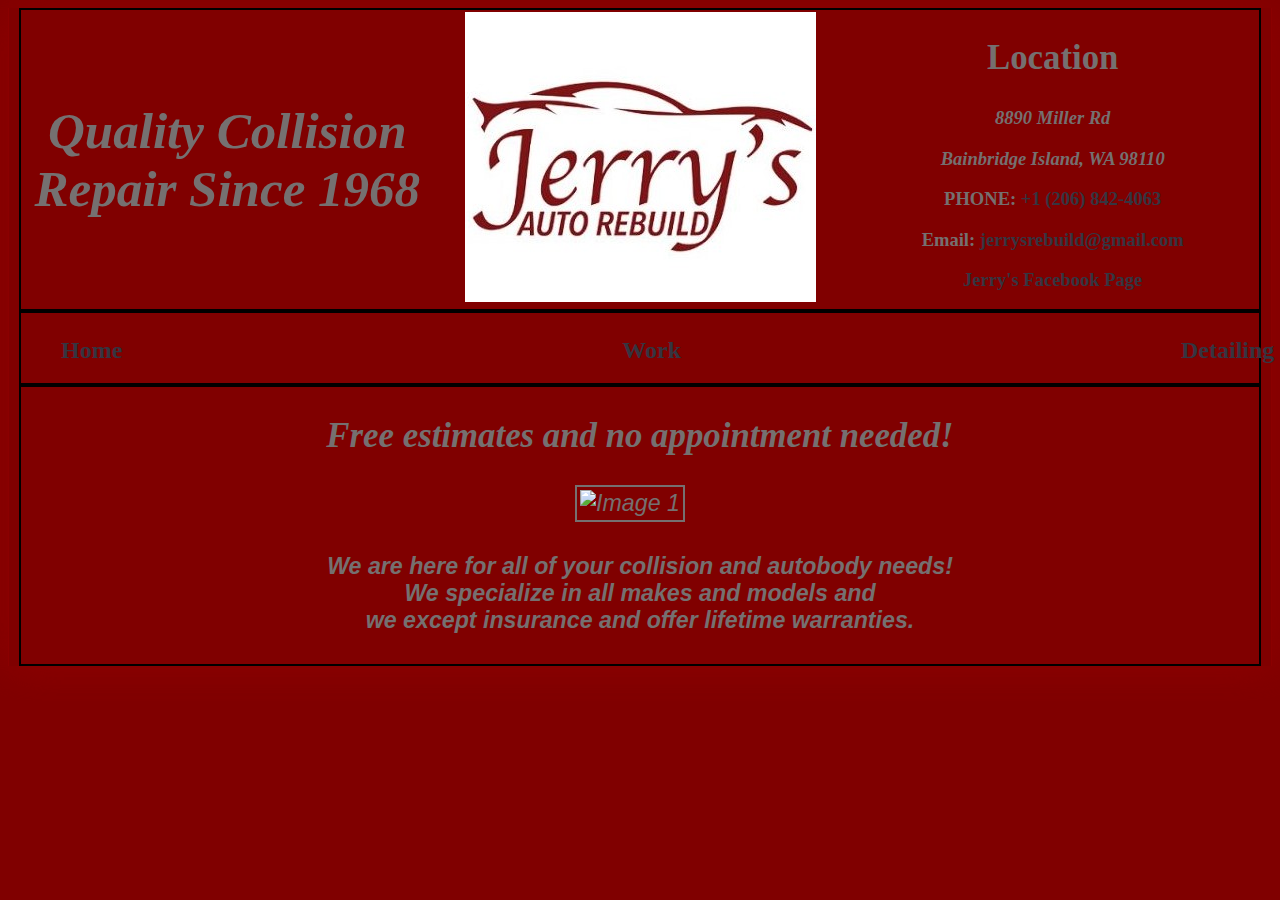
==== index.html @ 69b1e3da "Rename jauto.html to index.html" ====
<!DOCTYPE html>
<html lang="en">
<meta charset="UTF-8">
<meta name="viewport" content="width=device-width, initial-scale=1.0">


<link href="styles.css" rel="stylesheet" type="text/css" />



<body>
    <header>
        <div class="flex-container">
          
          <div class="item">
            <h1> Quality Collision Repair Since 1968</h1>
          </div>
          <div class="item"> 
            <!-- Picture goes here -->
            <img src="logo.jpg" alt="Your Picture">
          </div>
          <div class="item">
            <h2>Location </h2>
            <address><h3>8890 Miller Rd </h3> 
                <h3> Bainbridge Island, WA 98110 </h3>  </address>
                 <h3> PHONE: <a href="tel:+2068424063">+1 (206) 842-4063</a> 
                 <p> Email: <a href="jerrysrebuild@gmail.com">jerrysrebuild@gmail.com</a> </p>
                  <a href="https://www.facebook.com/collisionwork" class="button">Jerry's Facebook Page</a></h3>
                  
          </div>
        </div>
      </header>   


    <nav class="menu">
        <ul>
            <li><a href="jauto.html">Home</a></li>
            <li><a href="work.html">Work</a></li>
            <li><a href="https://www.kitsapdetails.com/">Detailing</a></li>
        </ul>
    </nav>
 
    <article class= "about">
        
         <p><h2>Free estimates and no appointment needed!</h2></p>
    
    <div class="image-container">
        
      <img src="loren.jpg" alt="Image 1">
     
    <p class="spaced-paragraph"><h4>We are here for all of your collision and autobody needs! <br> We specialize in all makes and models 
        and <br> we except insurance and offer lifetime warranties.</h4></p>
    </div> 
</article>
   
    
  
  

</body>






</html>
---- styles.css ----
/* CSS for styling */
header {
    /* Add styles for header */
    background-color: #800000;
    color: hsl(0, 3%, 43%);
    text-align: center;
    margin-left: 10px;
    margin-right: 10px;
}

@media screen and (max-width: 768px) {
    /* CSS rules for smaller screens */
  }

h1 {
    font-family: Georgia;
    font-style: italic;
	font-size: 2.2em;
}

h2 {
    font-family: Georgia;
	font-size: 1.5em;	
}

h3 {    
    font-family: Georgia;
	font-size: .8em;
}
body {
    display: block;
    background-color: #800000;
    box-shadow: rgb(138,0,0) 10px 0px 40px, rgb(138,0,0) -10px 0px 40px;
    border-left: 1px solid rgb(139,0,0);
    border-right: 1px solid rgb(139,0,0);
    
 }

.flex-container {
    display: flex;
    flex-direction: row; /* or column, depending on layout */
     font-family: Helvetica;
      font-size: 1.45em;
      text-align: center;
      color: #757070;
      border-width: 2px;
      border-style: solid;
      border-color: #000000;
      display: flex;
  justify-content: center; /* Center horizontally */
  align-items: center; /* Center vertically (optional) */
  height: 299px; /* Adjust height as needed */
  }
  .flex-item {
    flex: 1; /* This allows items to grow and shrink equally */
    /* Additional styles for flex items */
  }
  
  
  .item {
    flex: 2;
    padding: 10px;
  }
 


a {
	font-weight: bold;
}
a:link,
a:visited {
    color: #353540;
}
a:hover, a:focus { color: black; }

nav {
    /* Add styles for navigation */
    background-color: #800000;
    text-align: center;
    font-family: Georgia;
    font-size: 1.5em;
    margin-left: 10px;
    margin-right: 10px;
    border-width: 2px;
	border-style: solid;
	border-color: #000000;
    height: 70px; /* Adjust height as needed */
}

ul {
    /* Remove default list styles */
    list-style: none;
    display: flex; /* Display the list items horizontally */
    
    
    
}
li {
    /* Add styles for list items */
    display: inline-block; /* Display items in a row */
    margin-right: 500px; /* Adjust spacing between items */

}
a {
    /* Add styles for anchor links */
    text-decoration: none;
    color: #757070;
    text-align: center;
}
 
.about {
	font-family: Helvetica;
	font-size: 1.45em;
	text-align: center;
    color: #757070;
	border-width: 2px;
	border-style: solid;
	border-color: #000000;
    margin-left: 10px;
    margin-right: 10px;
    font-style: italic;
    
	
}

.image-container img {
    width: 400px; /* Adjust the width as needed */
    height: auto;
    margin-right: 20px; /* Adjust the margin as needed */
    padding: 3px 3px 3px 3px;
    border-width: 2px;
	border-style: solid;
    
    
  }
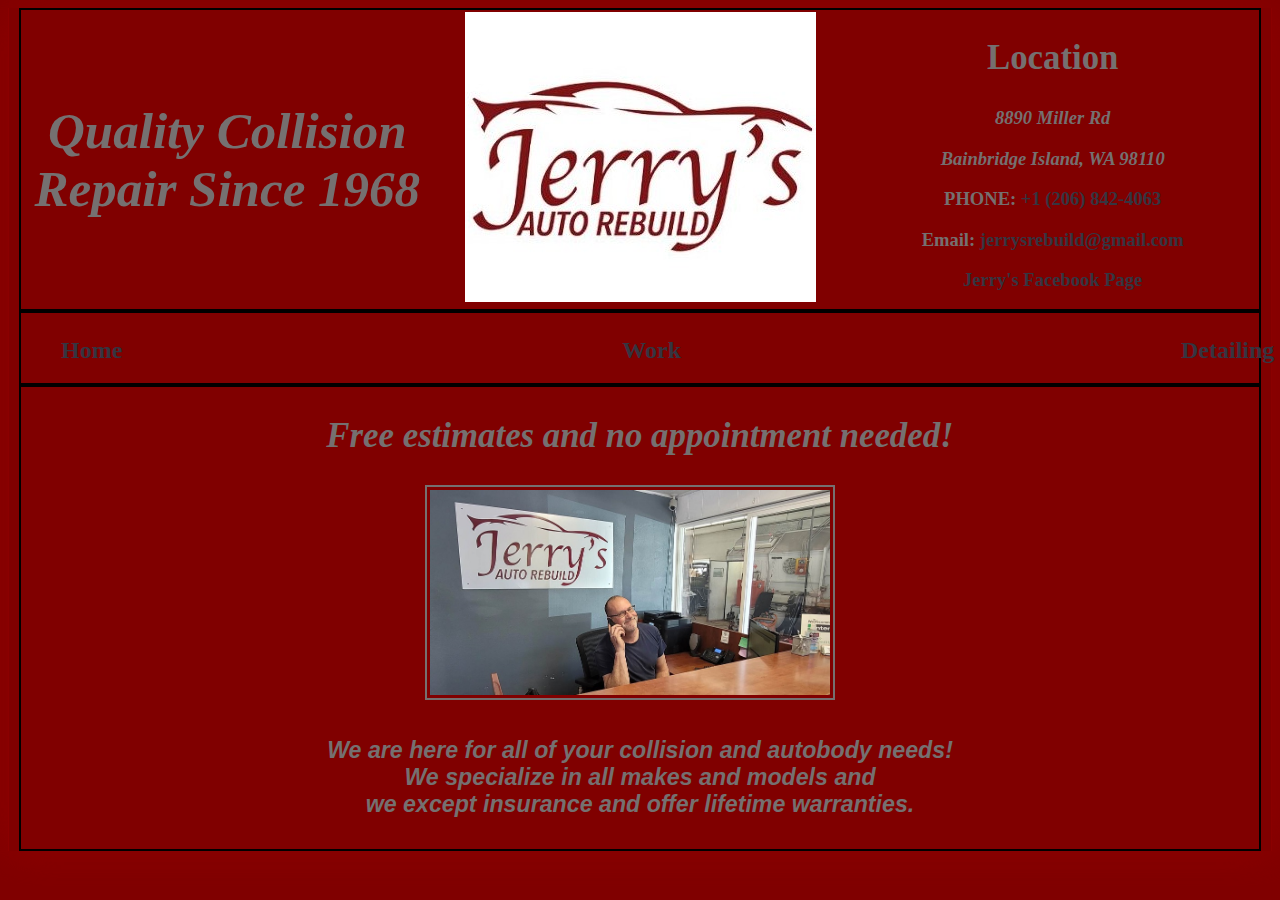
==== commit 6e1f583c: "Update index.html" ====
--- a/index.html
+++ b/index.html
@@ -6,7 +6,9 @@
 
 <link href="styles.css" rel="stylesheet" type="text/css" />
 
-
+<head>
+  <meta name="viewport" content="width=device-width, initial-scale=1.0"
+</head>
 
 <body>
     <header>
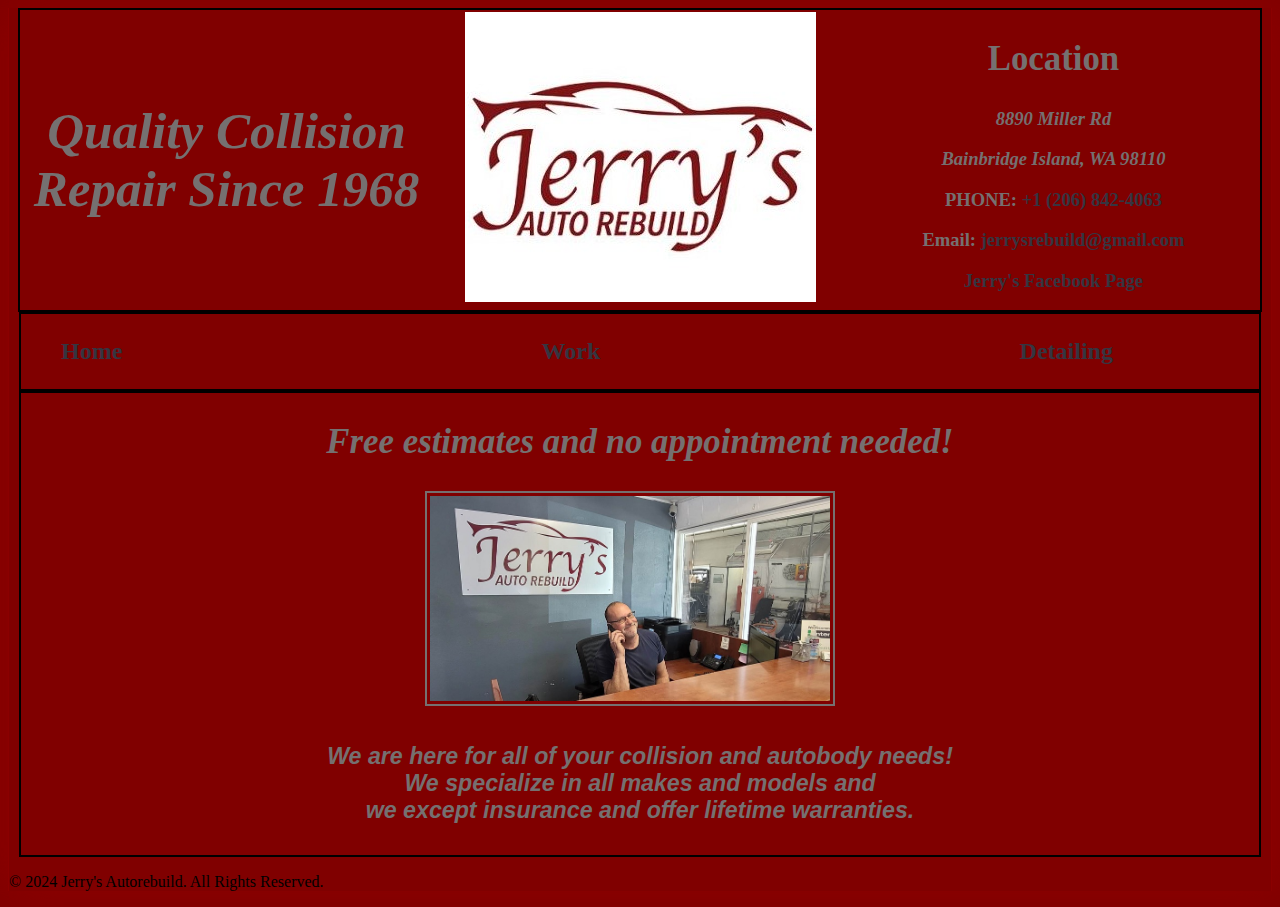
==== commit 8385fd05: "Update index.html" ====
--- a/index.html
+++ b/index.html
@@ -7,8 +7,9 @@
 <link href="styles.css" rel="stylesheet" type="text/css" />
 
 <head>
-  <meta name="viewport" content="width=device-width, initial-scale=1.0"
-</head>
+  <meta name="viewport" content="width=device-width, initial-scale=1.0">
+  
+  </head>
 
 <body>
     <header>
@@ -55,15 +56,8 @@
     </div> 
 </article>
    
-    
-  
-  
-
 </body>
-
-
-
-
-
-
+<footer>
+  <p>&copy; 2024 Jerry's Autorebuild. All Rights Reserved.</p>
+</footer>
 </html>
--- a/styles.css
+++ b/styles.css
@@ -1,20 +1,14 @@
+/* CSS for styling */
 
-  
-  
-
-/* CSS for styling */
 header {
     /* Add styles for header */
     background-color: #800000;
     color: hsl(0, 3%, 43%);
     text-align: center;
-    margin-left: 10px;
-    margin-right: 10px;
+    margin-right: .70%;
+    margin-left: .70%;
 }
 
-@media screen and (max-width: 768px) {
-    /* CSS rules for smaller screens */
-  }
 
 h1 {
     font-family: Georgia;
@@ -31,6 +25,7 @@
     font-family: Georgia;
 	font-size: .8em;
 }
+
 body {
     display: block;
     background-color: #800000;
@@ -53,21 +48,19 @@
       display: flex;
   justify-content: center; /* Center horizontally */
   align-items: center; /* Center vertically (optional) */
-  height: 299px; /* Adjust height as needed */
+  height: 50%; /* Adjust height as needed */
   }
   .flex-item {
     flex: 1; /* This allows items to grow and shrink equally */
     /* Additional styles for flex items */
   }
   
-  
+
   .item {
     flex: 2;
-    padding: 10px;
+    padding: 3%x;
   }
  
-
-
 a {
 	font-weight: bold;
 }
@@ -88,21 +81,19 @@
     border-width: 2px;
 	border-style: solid;
 	border-color: #000000;
-    height: 70px; /* Adjust height as needed */
+    height: 25%; /* Adjust height as needed */
 }
 
 ul {
     /* Remove default list styles */
     list-style: none;
     display: flex; /* Display the list items horizontally */
-    
-    
-    
+        
 }
 li {
     /* Add styles for list items */
     display: inline-block; /* Display items in a row */
-    margin-right: 500px; /* Adjust spacing between items */
+    margin-right: 35%; /* Adjust spacing between items */
 
 }
 a {
@@ -124,7 +115,6 @@
     margin-right: 10px;
     font-style: italic;
     
-	
 }
 
 .image-container img {
@@ -134,6 +124,58 @@
     padding: 3px 3px 3px 3px;
     border-width: 2px;
 	border-style: solid;
-    
-    
+        
   }
+  @media screen and (max-width: 768px) {
+    /* Adjust styles for smaller screens */
+
+    header {
+        /* Example: Reduce header height and add padding */
+        height: auto;
+        padding: 5%; /* Adjust based on your design */
+    }
+
+    .flex-container {
+        /* Example: Stack items vertically on smaller screens */
+        flex-direction: column;
+        height: auto;
+    }
+
+    .item {
+        /* Example: Adjust flex properties and padding for items */
+        flex: 1;
+        padding: 2%; /* Adjust based on your design */
+    }
+
+    .image-container img {
+        /* Example: Make images responsive and remove right margin */
+        width: 100%;
+        margin-right: 0;
+    }
+
+    nav {
+        /* Example: Adjust navigation styles for smaller screens */
+        height: auto;
+        font-size: 1.2em;
+    }
+
+    ul {
+        /* Example: Adjust list styles for smaller screens */
+        margin-right: 0;
+    }
+
+    li {
+        /* Example: Adjust list item styles for smaller screens */
+        margin-right: 0;
+        margin-right: 45px;
+    }
+
+    .about {
+        /* Example: Adjust styles for the about section */
+        margin-left: 2%;
+        margin-right: 2%;
+    }
+}
+
+
+ 
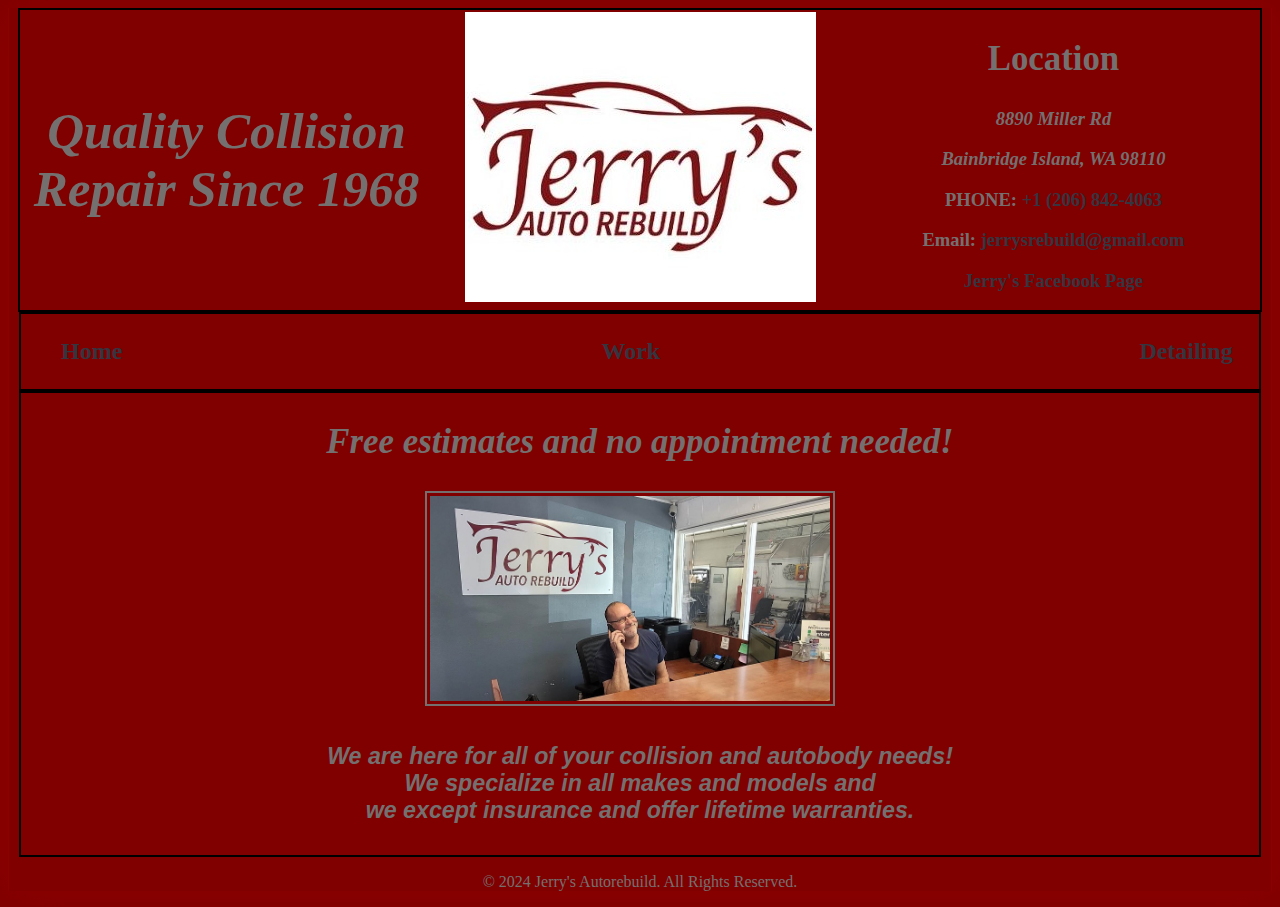
==== commit 78f25e1c: "Update index.html" ====
--- a/index.html
+++ b/index.html
@@ -18,9 +18,9 @@
           <div class="item">
             <h1> Quality Collision Repair Since 1968</h1>
           </div>
-          <div class="item"> 
-            <!-- Picture goes here -->
-            <img src="logo.jpg" alt="Your Picture">
+            <div class="item logo">
+              <!-- Picture goes here -->
+              <img src="logo.jpg" alt="Your Picture">
           </div>
           <div class="item">
             <h2>Location </h2>
@@ -37,7 +37,7 @@
 
     <nav class="menu">
         <ul>
-            <li><a href="jauto.html">Home</a></li>
+            <li><a href="index.html">Home</a></li>
             <li><a href="work.html">Work</a></li>
             <li><a href="https://www.kitsapdetails.com/">Detailing</a></li>
         </ul>
--- a/styles.css
+++ b/styles.css
@@ -1,4 +1,9 @@
+
+  
+  
+
 /* CSS for styling */
+
 
 header {
     /* Add styles for header */
@@ -93,7 +98,7 @@
 li {
     /* Add styles for list items */
     display: inline-block; /* Display items in a row */
-    margin-right: 35%; /* Adjust spacing between items */
+    margin-right: 40%; /* Adjust spacing between items */
 
 }
 a {
@@ -167,7 +172,7 @@
     li {
         /* Example: Adjust list item styles for smaller screens */
         margin-right: 0;
-        margin-right: 45px;
+        margin-right: 40px;
     }
 
     .about {
@@ -177,5 +182,10 @@
     }
 }
 
+footer {
+    text-align: center;
+    color: #757070;
+    margin-top: 0; /* Remove the margin from the top */
+}
 
  
